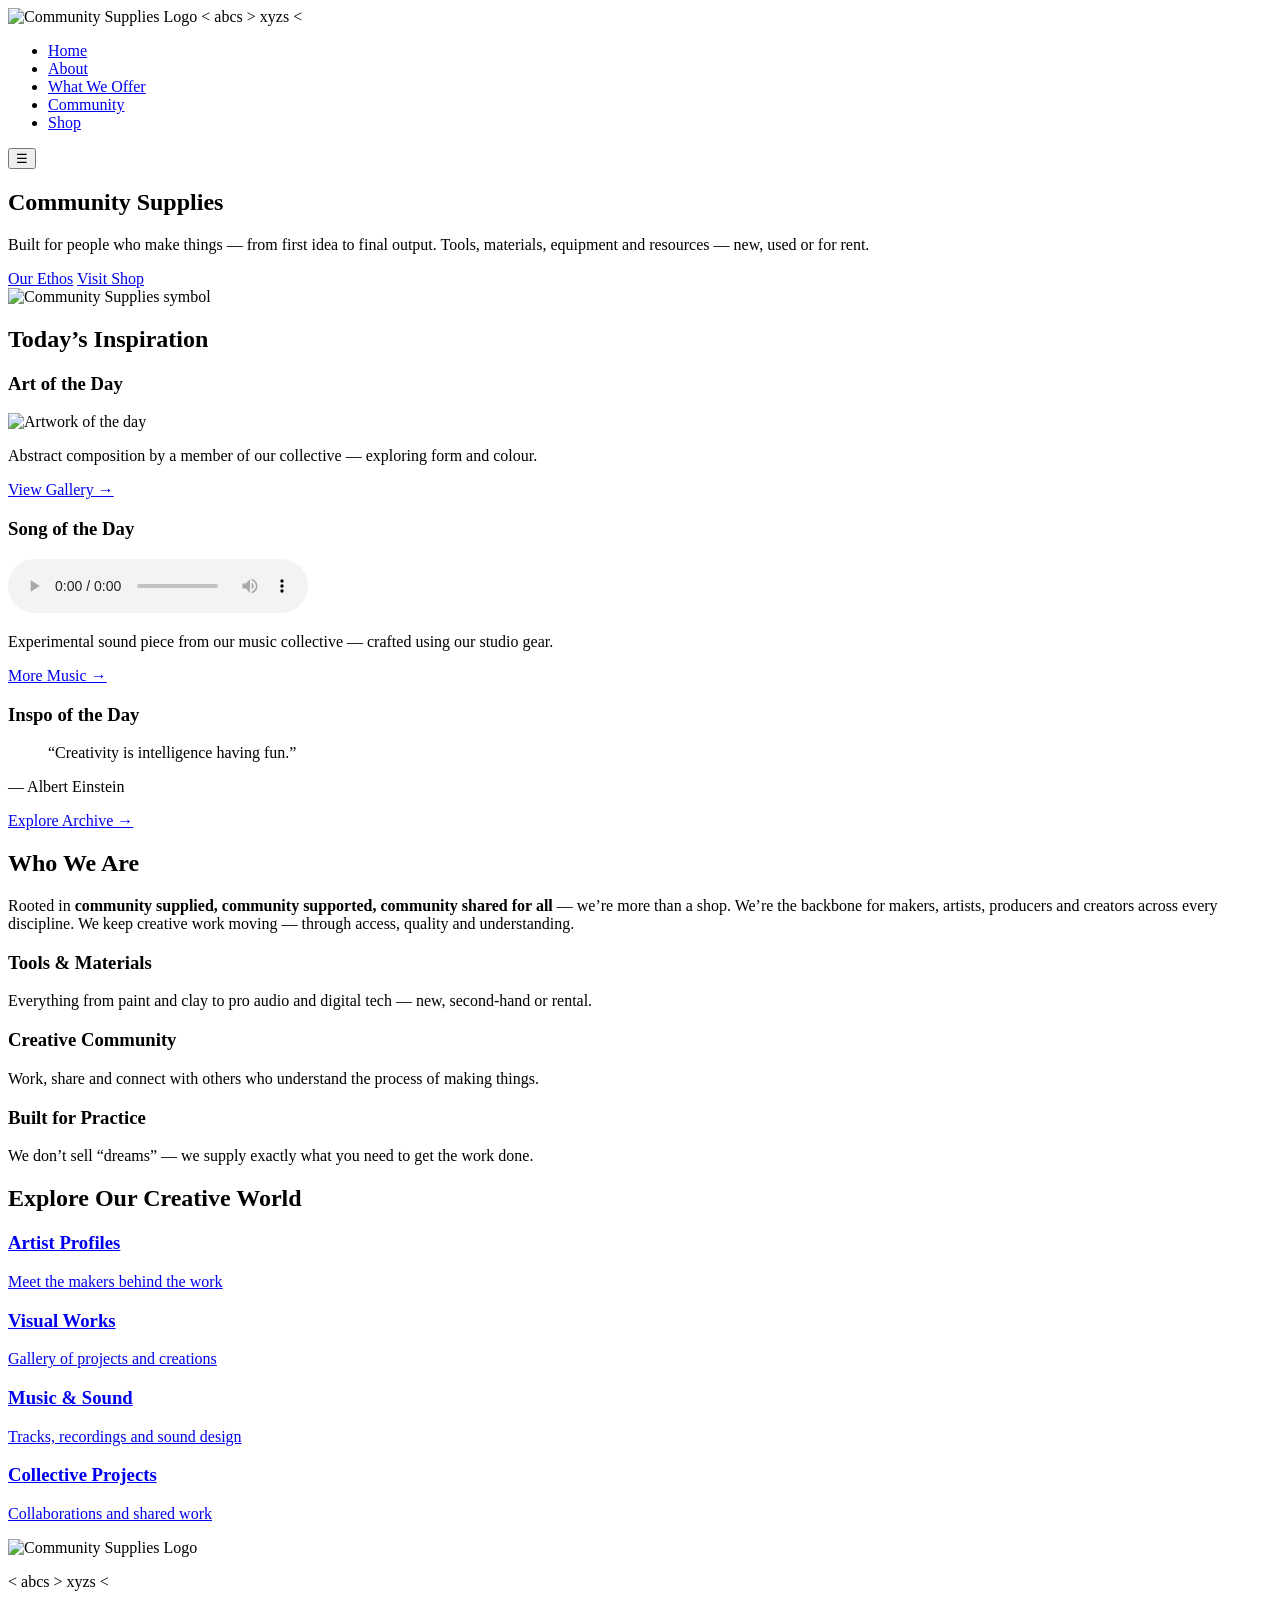
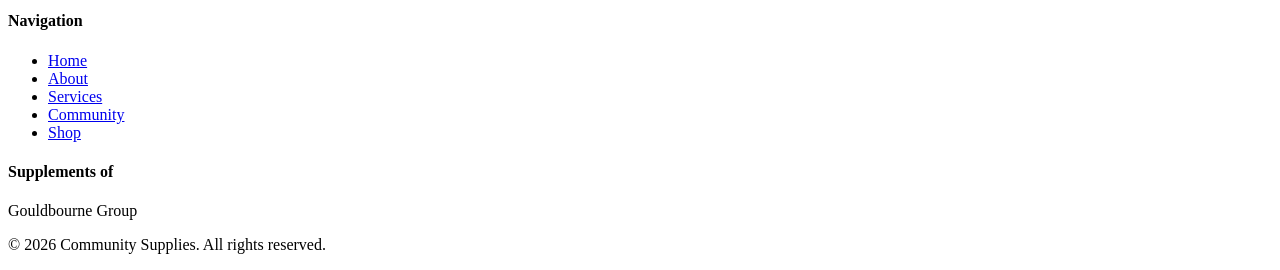
==== main-site/index.html @ 155a9874 "Update index.html" ====
<!DOCTYPE html>
<html lang="en-GB">
<head>
    <meta charset="UTF-8">
    <meta name="viewport" content="width=device-width, initial-scale=1.0">
    <title>Community Supplies | < abcs > xyzs <</title>
    <meta name="description" content="Tools, materials and resources for creators, makers and visionaries — new, second‑hand and rental available.">
    <link rel="stylesheet" href="/styles/styles.css">
</head>
<body>

    <!-- Header & Navigation -->
    <header class="site-header">
        <div class="container">
            <div class="logo-wrapper">
                <img src="/assets/images/logo-main.png" alt="Community Supplies Logo" class="logo">
                <span class="logo-tagline">&lt; abcs &gt; xyzs &lt;</span>
            </div>

            <nav class="main-nav">
                <ul>
                    <li><a href="index.html" class="active">Home</a></li>
                    <li><a href="/about/about-us.html">About</a></li>
                    <li><a href="/services/what-we-offer.html">What We Offer</a></li>
                    <li><a href="/community/supplied-community.html">Community</a></li>
                    <li><a href="https://shop.communitysupplies.co.uk" class="shop-btn" target="_blank">Shop</a></li>
                </ul>
            </nav>

            <button class="mobile-menu-toggle" aria-label="Toggle menu">☰</button>
        </div>
    </header>

    <!-- Hero Section -->
    <section class="hero">
        <div class="container hero-grid">
            <div class="hero-content">
                <h1>Community Supplies</h1>
                <p class="hero-subtitle">Built for people who make things — from first idea to final output. Tools, materials, equipment and resources — new, used or for rent.</p>
                <div class="hero-buttons">
                    <a href="/about/about-us.html" class="btn btn-primary">Our Ethos</a>
                    <a href="https://shop.communitysupplies.co.uk" class="btn btn-secondary" target="_blank">Visit Shop</a>
                </div>
            </div>
            <div class="hero-visual">
                <img src="logo-large.png" alt="Community Supplies symbol" class="hero-logo">
            </div>
        </div>
    </section>

    <!-- Daily Highlights Section -->
    <section class="daily-highlights">
        <div class="container">
            <h2>Today’s Inspiration</h2>
            <div class="highlights-grid">

                <!-- Art of the Day -->
                <div class="highlight-card">
                    <h3>Art of the Day</h3>
                    <div class="card-image">
                        <img src="art-of-day.jpg" alt="Artwork of the day">
                    </div>
                    <p>Abstract composition by a member of our collective — exploring form and colour.</p>
                    <a href="/community/community-supplied.html#art-gallery" class="card-link">View Gallery →</a>
                </div>

                <!-- Song of the Day -->
                <div class="highlight-card">
                    <h3>Song of the Day</h3>
                    <div class="card-audio">
                        <audio controls>
                            <source src="song-of-day.mp3" type="audio/mpeg">
                            Your browser does not support audio playback.
                        
                    </div>
                    <p>Experimental sound piece from our music collective — crafted using our studio gear.</p>
                    <a href="/community/supplied-community.html#music-collection" class="card-link">More Music →</a>
                </div>

                <!-- Inspo of the Day -->
                <div class="highlight-card">
                    <h3>Inspo of the Day</h3>
                    <blockquote>
                        “Creativity is intelligence having fun.”
                    </blockquote>
                    <p class="quote-author">— Albert Einstein</p>
                    <a href="#" class="card-link">Explore Archive →</a>
                </div>

            </div>
        </div>
    </section>

    <!-- Core Ethos Section -->
    <section class="ethos-section">
        <div class="container">
            <h2>Who We Are</h2>
            <p class="ethos-text">Rooted in <strong>community supplied, community supported, community shared for all</strong> — we’re more than a shop. We’re the backbone for makers, artists, producers and creators across every discipline. We keep creative work moving — through access, quality and understanding.</p>
            
            <div class="ethos-grid">
                <div class="ethos-item">
                    <h3>Tools & Materials</h3>
                    <p>Everything from paint and clay to pro audio and digital tech — new, second‑hand or rental.</p>
                </div>
                <div class="ethos-item">
                    <h3>Creative Community</h3>
                    <p>Work, share and connect with others who understand the process of making things.</p>
                </div>
                <div class="ethos-item">
                    <h3>Built for Practice</h3>
                    <p>We don’t sell “dreams” — we supply exactly what you need to get the work done.</p>
                </div>
            </div>
        </div>
    </section>

    <!-- Quick Links to Community Areas -->
    <section class="community-links">
        <div class="container">
            <h2>Explore Our Creative World</h2>
            <div class="links-grid">
                <a href="/community/community-supplied.html#artists" class="link-card">
                    <h3>Artist Profiles</h3>
                    <p>Meet the makers behind the work</p>
                </a>
                <a href="/community/community-supplied.html#visuals" class="link-card">
                    <h3>Visual Works</h3>
                    <p>Gallery of projects and creations</p>
                </a>
                <a href="/community/community-supplied.html#music" class="link-card">
                    <h3>Music & Sound</h3>
                    <p>Tracks, recordings and sound design</p>
                </a>
                <a href="/community/community-supplied.html#collective" class="link-card">
                    <h3>Collective Projects</h3>
                    <p>Collaborations and shared work</p>
                </a>
            </div>
        </div>
    </section>

    <!-- Footer -->
    <footer class="site-footer">
        <div class="container">
            <div class="footer-content">
                <div class="footer-logo">
                    <img src="/assets/images/logo-main.png" alt="Community Supplies Logo" class="logo">
                    <p>&lt; abcs &gt; xyzs &lt;</p>
                </div>
                <div class="footer-links">
                    <h4>Navigation</h4>
                    <ul>
                        <li><a href="index.html">Home</a></li>
                        <li><a href="/about/about-us.html">About</a></li>
                        <li><a href="/services/what-we-offer.html">Services</a></li>
                        <li><a href="/community/community-supplied.html">Community</a></li>
                        <li><a href="https://shop.communitysupplies.co.uk">Shop</a></li>
                    </ul>
                </div>
                <div class="footer-group">
                    <h4>Supplements of</h4>
                    <p>Gouldbourne Group</p>
                </div>
            </div>
            <div class="copyright">
                <p>© 2026 Community Supplies. All rights reserved.</p>
            </div>
        </div>
    </footer>

    <!-- Mobile Menu Script -->
    <script>
        const toggleBtn = document.querySelector('.mobile-menu-toggle');
        const nav = document.querySelector('.main-nav');
        toggleBtn.addEventListener('click', () => {
            nav.classList.toggle('active');
        });
    </script>

</body>
</html>
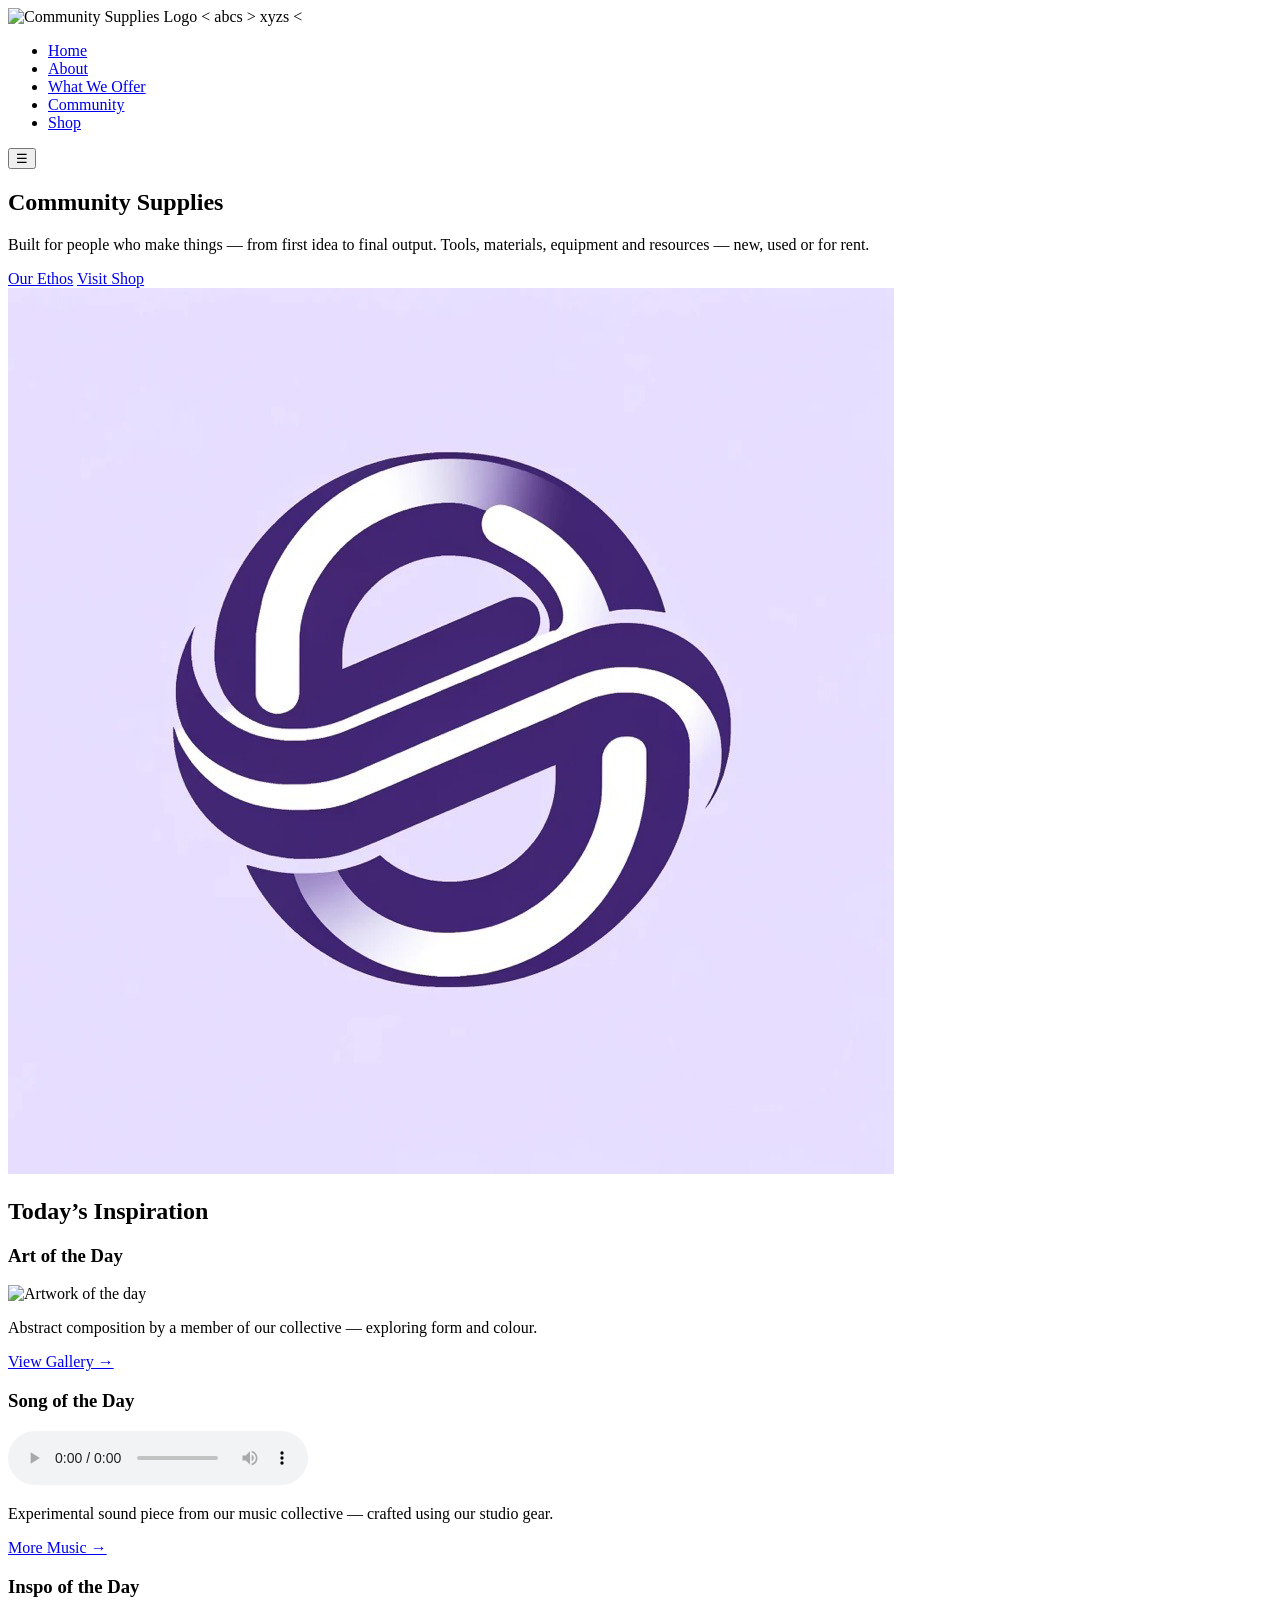
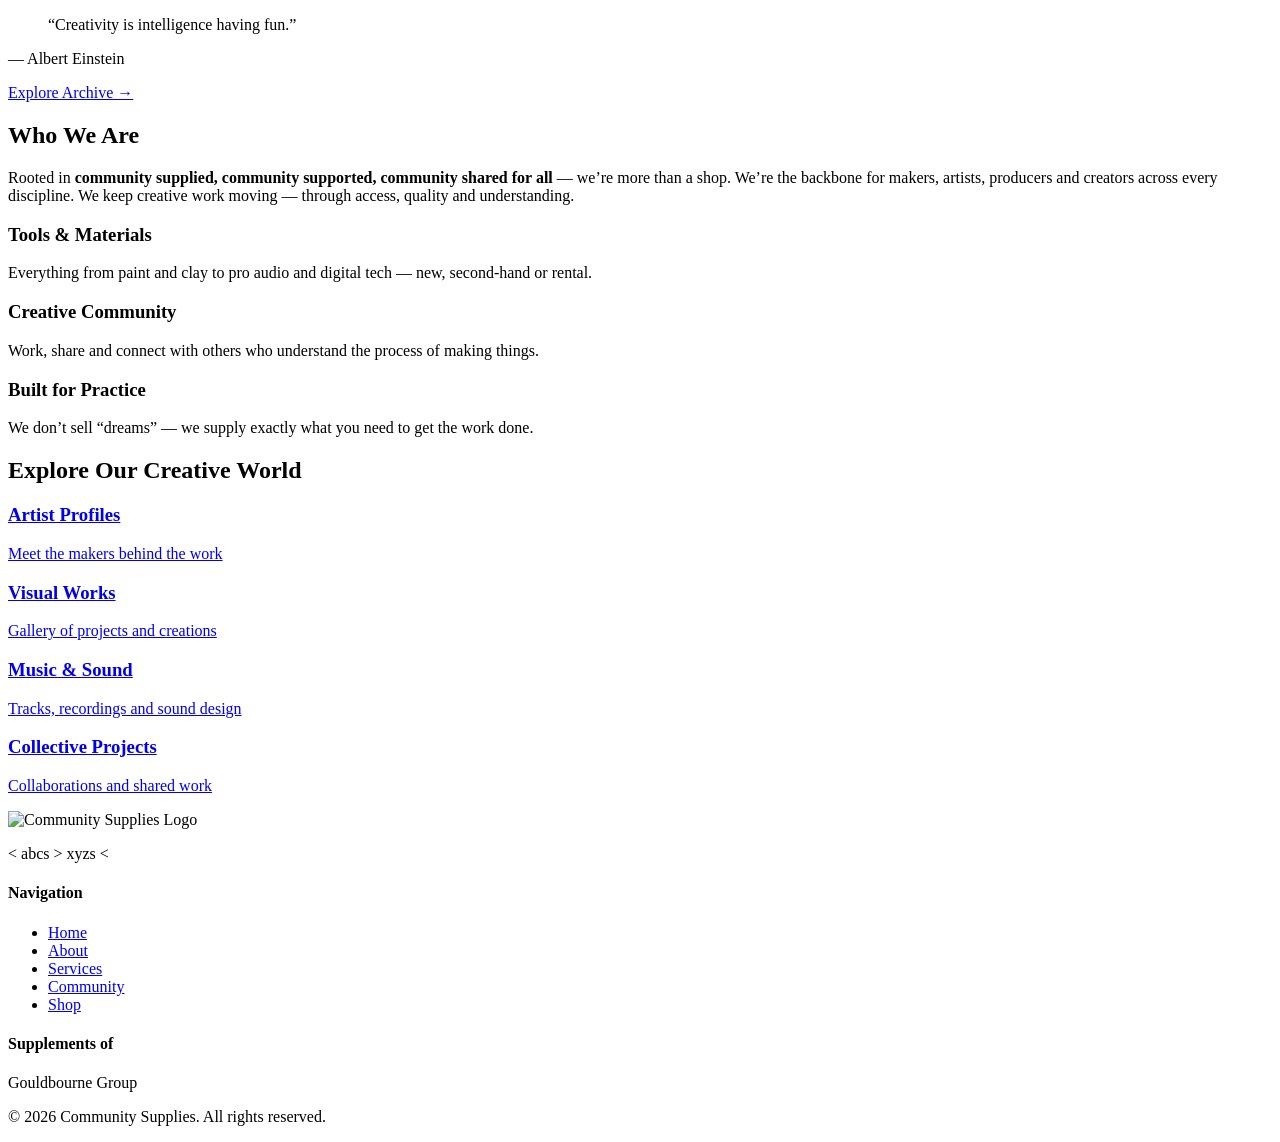
==== commit 326c02f2: "Update index.html" ====
--- a/main-site/index.html
+++ b/main-site/index.html
@@ -43,7 +43,7 @@
                 </div>
             </div>
             <div class="hero-visual">
-                <img src="logo-large.png" alt="Community Supplies symbol" class="hero-logo">
+                <img src="assets/images/logo-main.png" alt="Community Supplies symbol" class="hero-logo">
             </div>
         </div>
     </section>
@@ -58,7 +58,7 @@
                 <div class="highlight-card">
                     <h3>Art of the Day</h3>
                     <div class="card-image">
-                        <img src="art-of-day.jpg" alt="Artwork of the day">
+                        <img src="/assets/images/art-of-day.jpg" alt="Artwork of the day">
                     </div>
                     <p>Abstract composition by a member of our collective — exploring form and colour.</p>
                     <a href="/community/community-supplied.html#art-gallery" class="card-link">View Gallery →</a>
@@ -69,7 +69,7 @@
                     <h3>Song of the Day</h3>
                     <div class="card-audio">
                         <audio controls>
-                            <source src="song-of-day.mp3" type="audio/mpeg">
+                            <source src="assets/sounds/song-of-day.mp3" type="audio/mpeg">
                             Your browser does not support audio playback.
                         
                     </div>
@@ -153,7 +153,7 @@
                         <li><a href="index.html">Home</a></li>
                         <li><a href="/about/about-us.html">About</a></li>
                         <li><a href="/services/what-we-offer.html">Services</a></li>
-                        <li><a href="/community/community-supplied.html">Community</a></li>
+                        <li><a href="/community/supplied-community.html">Community</a></li>
                         <li><a href="https://shop.communitysupplies.co.uk">Shop</a></li>
                     </ul>
                 </div>
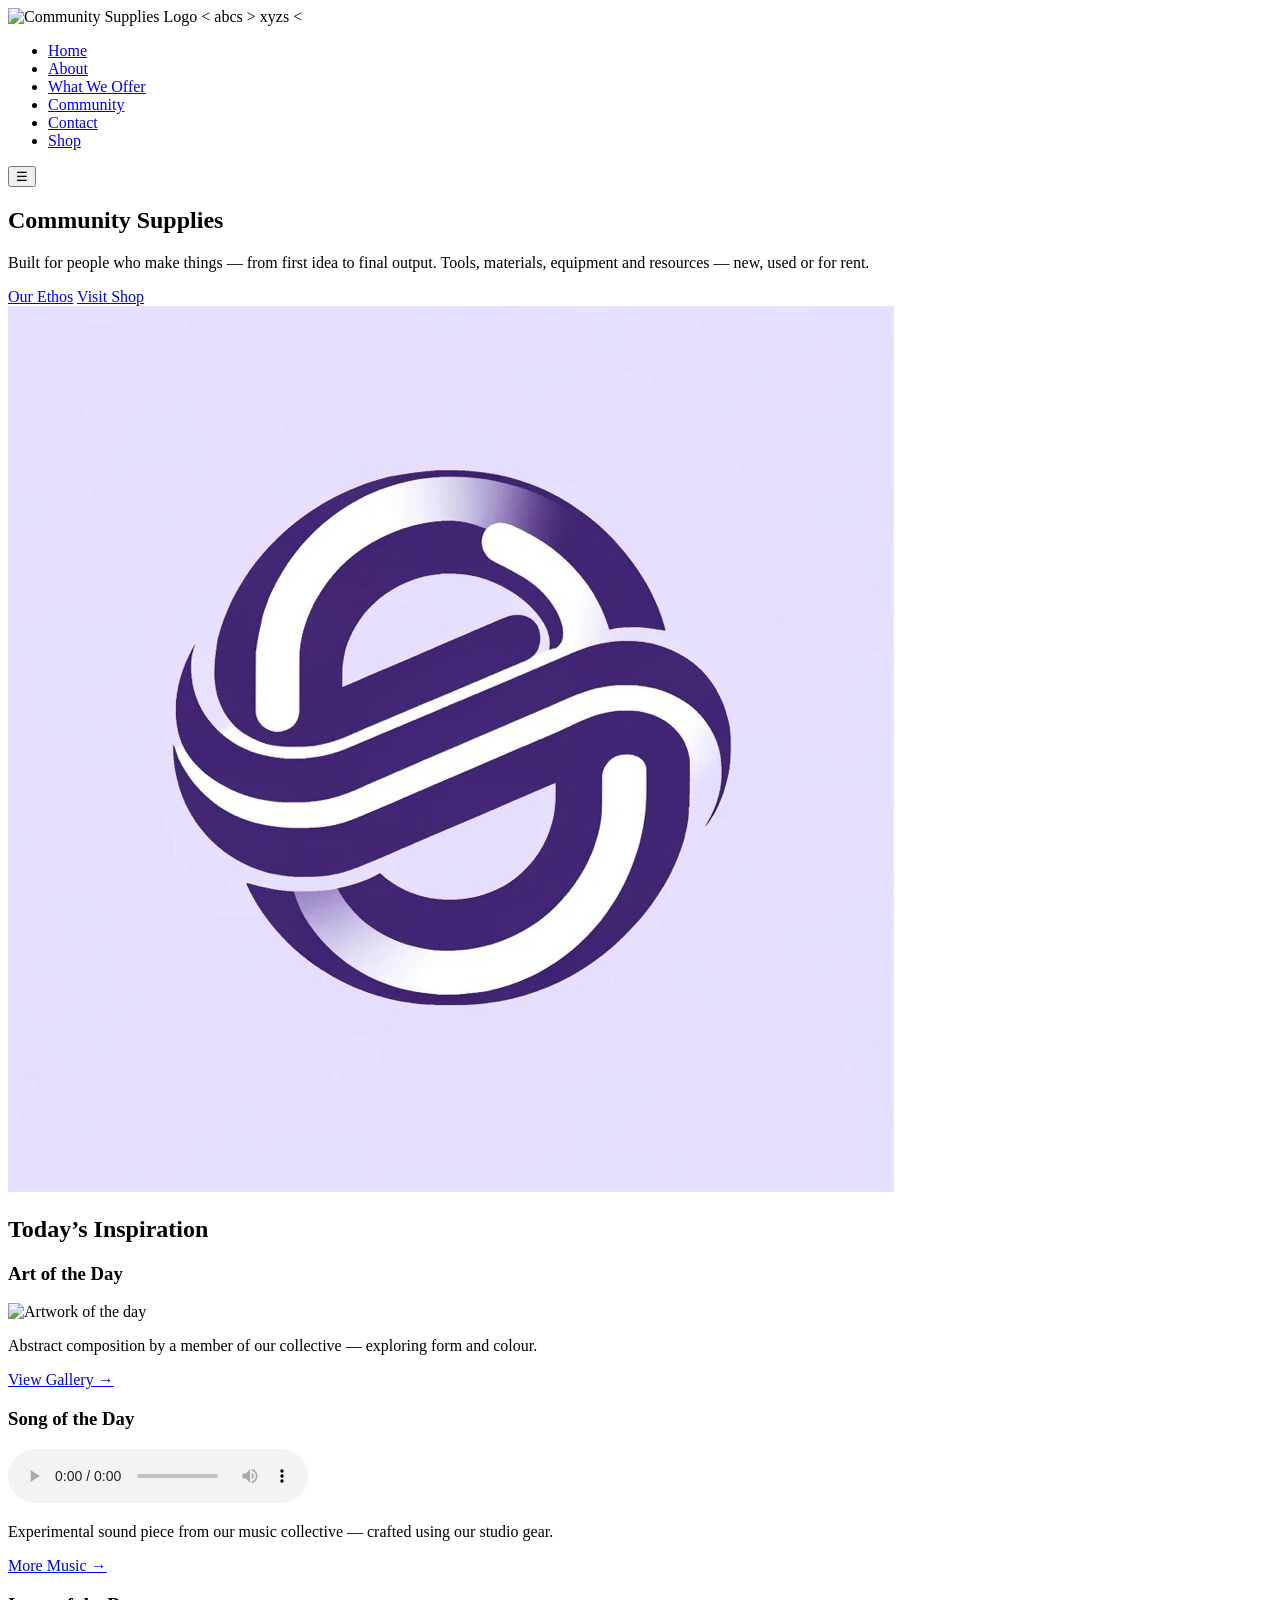
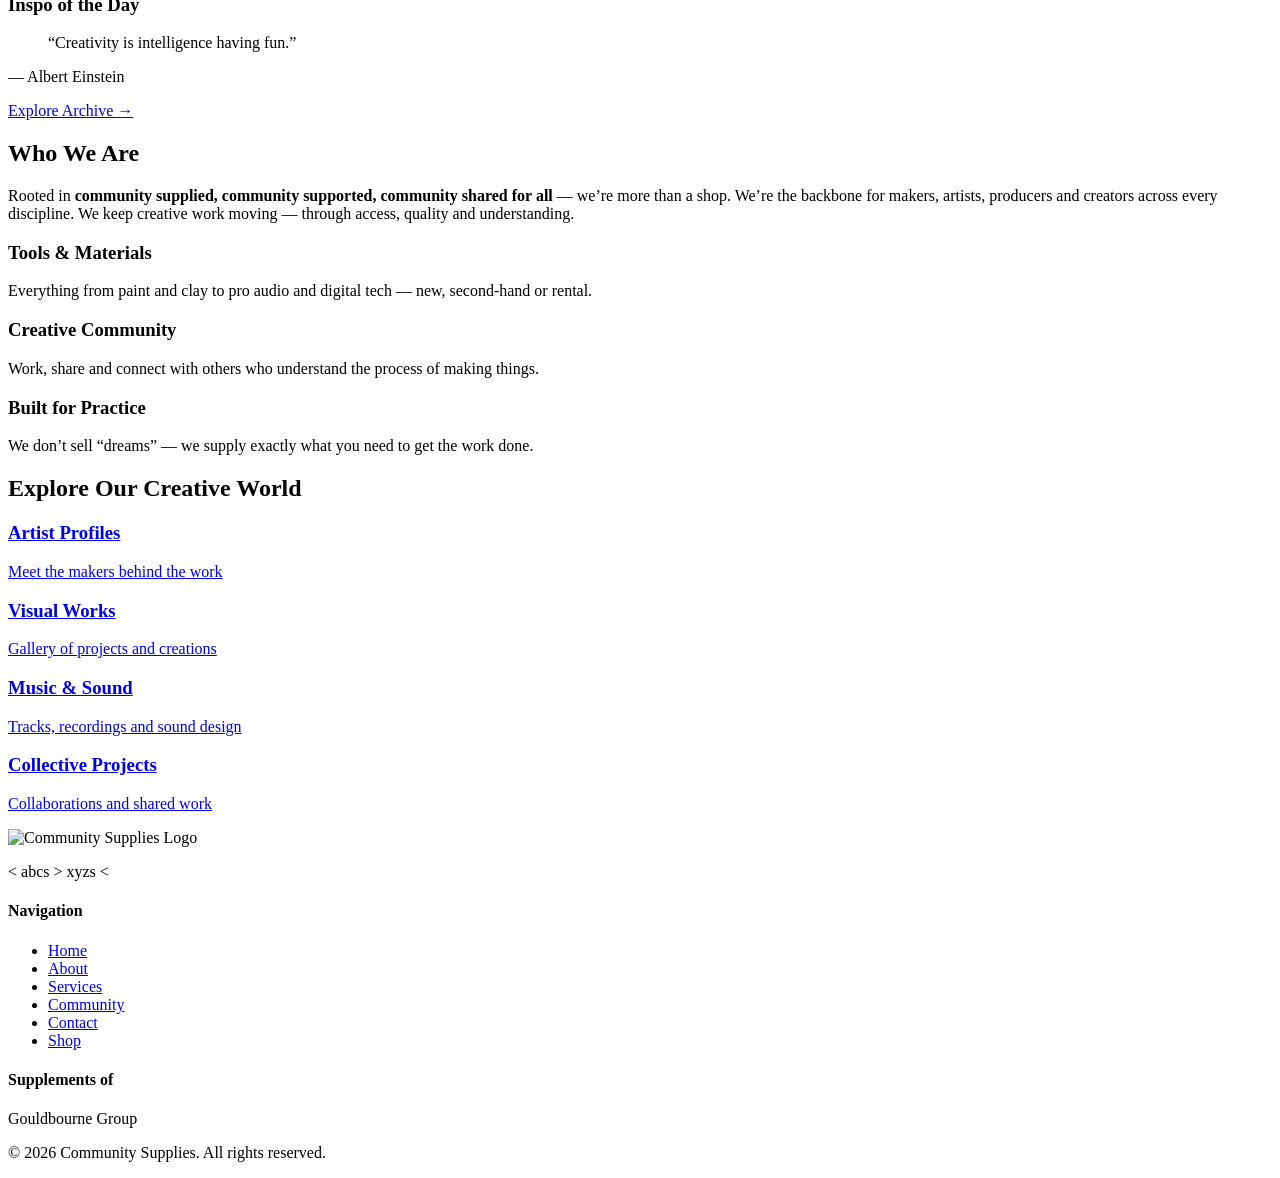
==== commit babf06d2: "Update index.html" ====
--- a/main-site/index.html
+++ b/main-site/index.html
@@ -23,6 +23,7 @@
                     <li><a href="/about/about-us.html">About</a></li>
                     <li><a href="/services/what-we-offer.html">What We Offer</a></li>
                     <li><a href="/community/supplied-community.html">Community</a></li>
+                    <li><a href="/contact/enquiry.html">Contact</a></li>
                     <li><a href="https://shop.communitysupplies.co.uk" class="shop-btn" target="_blank">Shop</a></li>
                 </ul>
             </nav>
@@ -69,7 +70,7 @@
                     <h3>Song of the Day</h3>
                     <div class="card-audio">
                         <audio controls>
-                            <source src="assets/sounds/song-of-day.mp3" type="audio/mpeg">
+                            <source src="assets/sounds/17 SONNET A BC_ XY Z [0.0].m4a" type="audio/mpeg">
                             Your browser does not support audio playback.
                         
                     </div>
@@ -154,6 +155,7 @@
                         <li><a href="/about/about-us.html">About</a></li>
                         <li><a href="/services/what-we-offer.html">Services</a></li>
                         <li><a href="/community/supplied-community.html">Community</a></li>
+                        <li><a href="/contact/enquiry.html">Contact</a></li>
                         <li><a href="https://shop.communitysupplies.co.uk">Shop</a></li>
                     </ul>
                 </div>
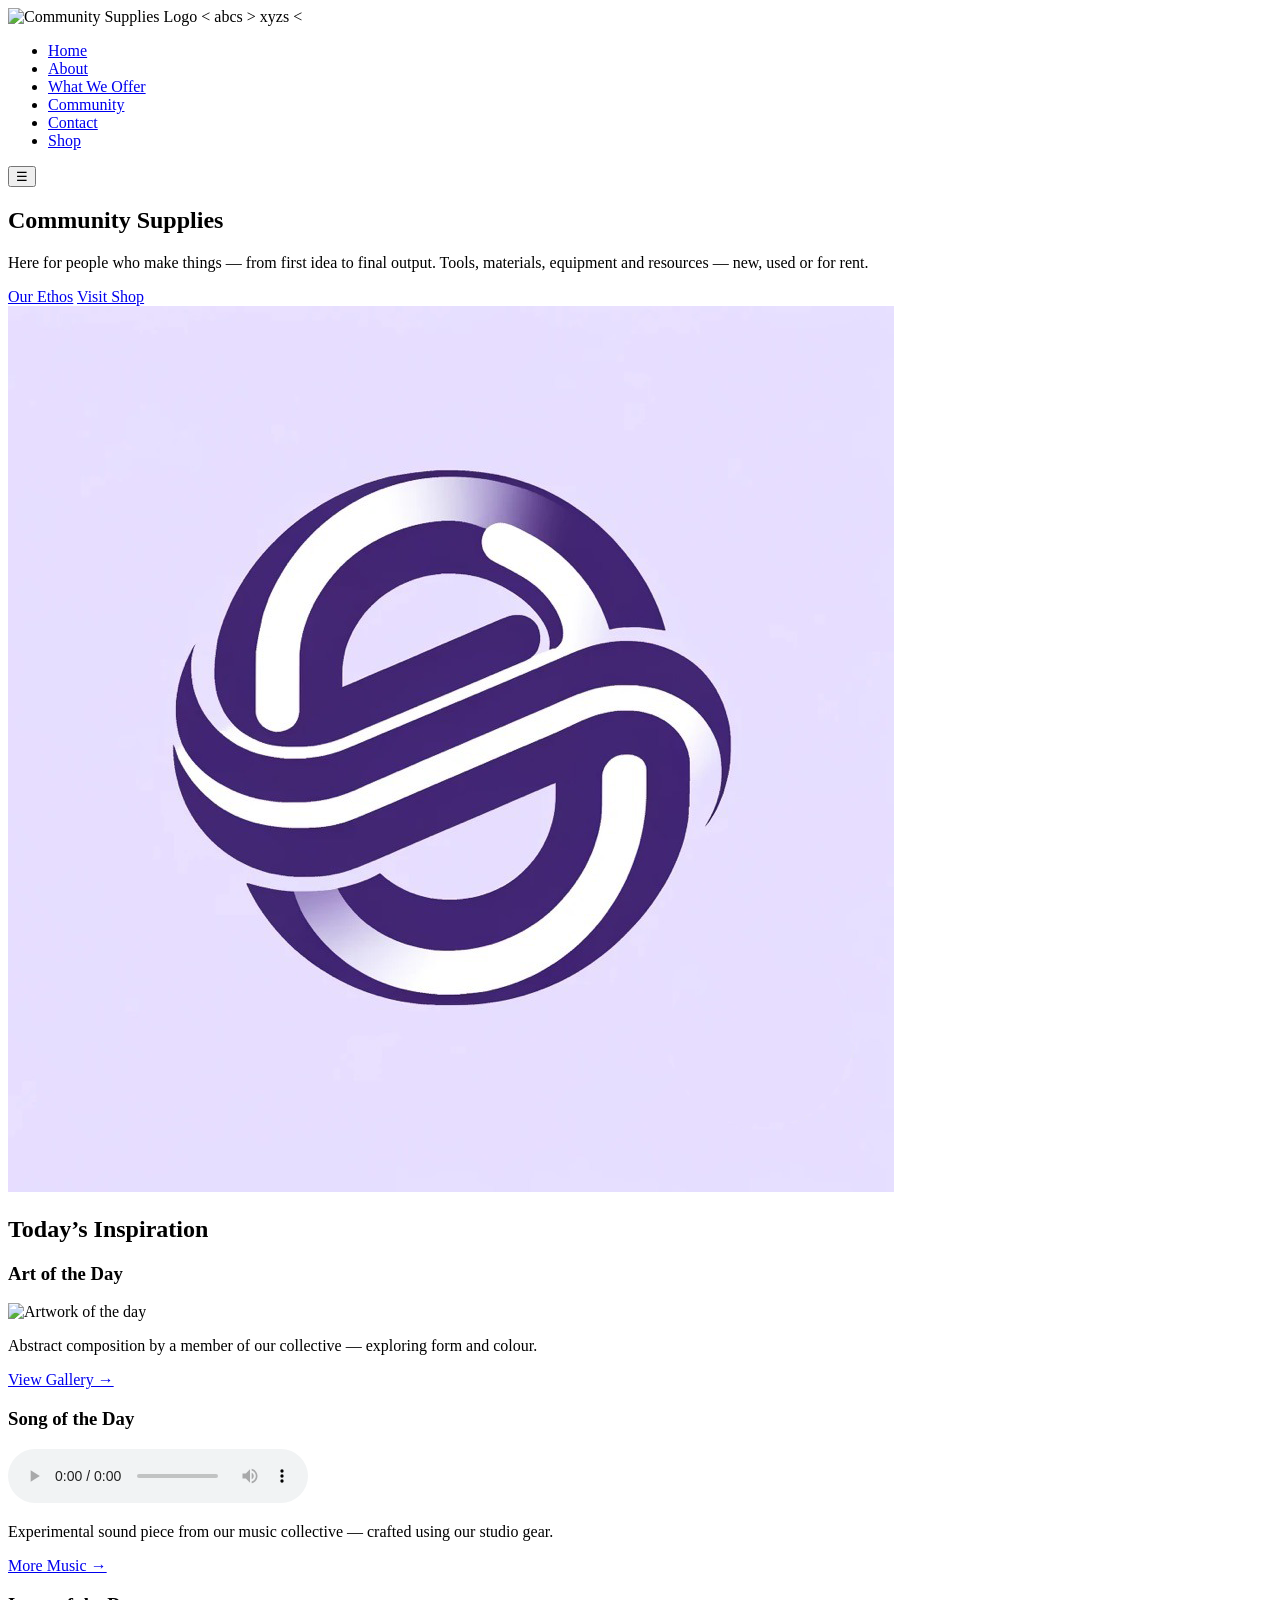
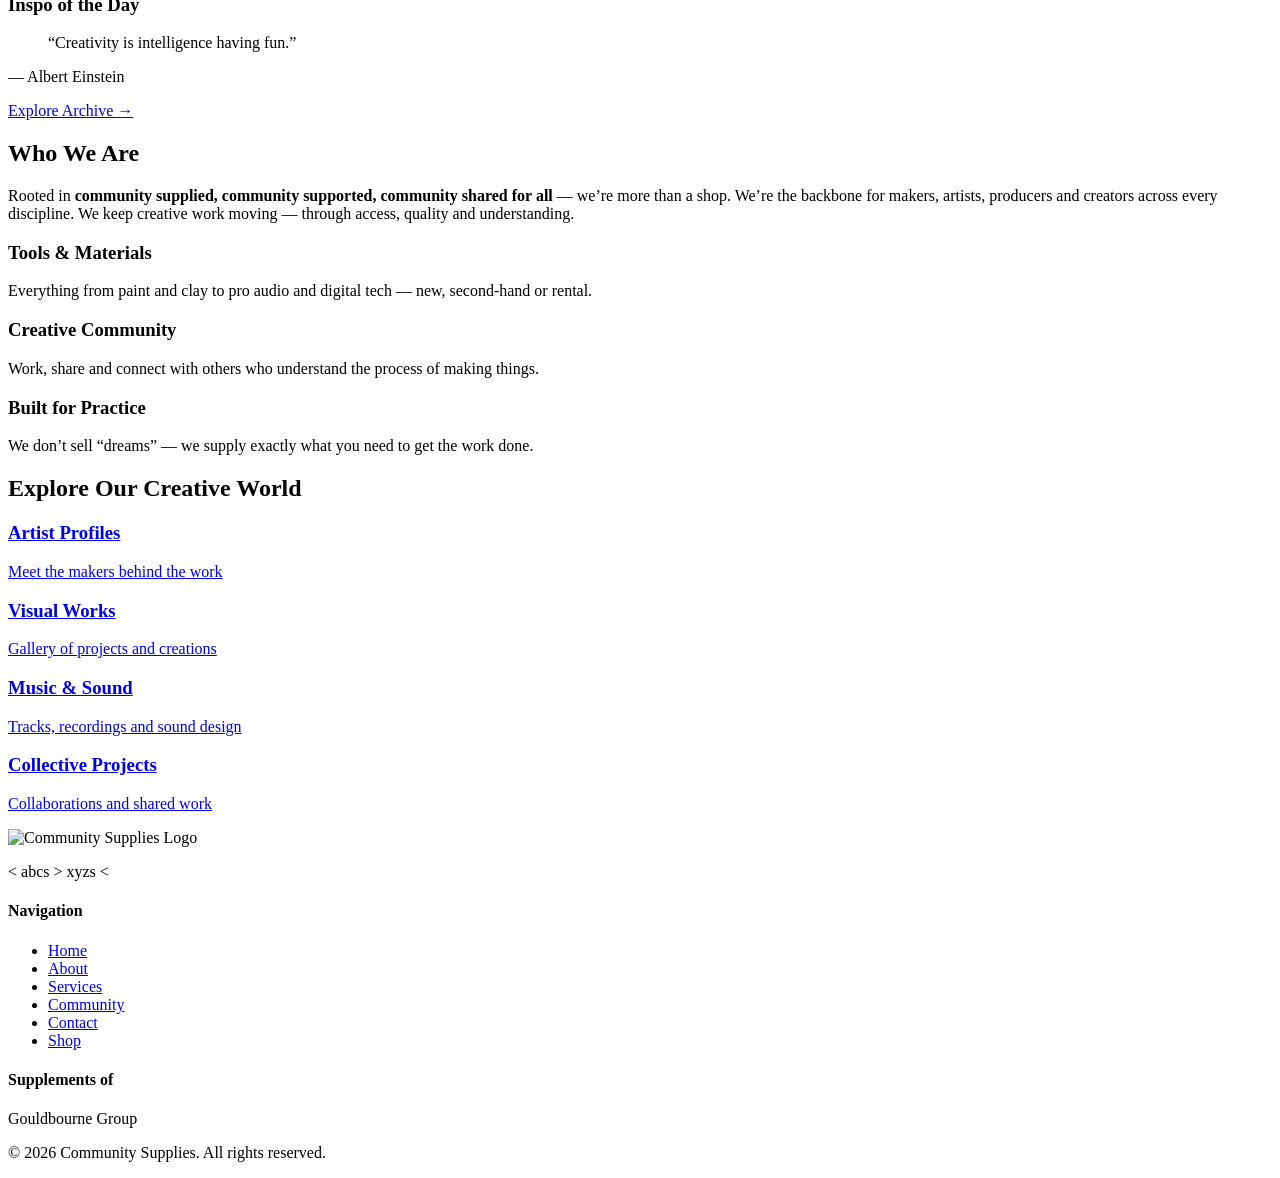
==== commit e0c807d0: "Update index.html" ====
--- a/main-site/index.html
+++ b/main-site/index.html
@@ -37,7 +37,7 @@
         <div class="container hero-grid">
             <div class="hero-content">
                 <h1>Community Supplies</h1>
-                <p class="hero-subtitle">Built for people who make things — from first idea to final output. Tools, materials, equipment and resources — new, used or for rent.</p>
+                <p class="hero-subtitle">Here for people who make things — from first idea to final output. Tools, materials, equipment and resources — new, used or for rent.</p>
                 <div class="hero-buttons">
                     <a href="/about/about-us.html" class="btn btn-primary">Our Ethos</a>
                     <a href="https://shop.communitysupplies.co.uk" class="btn btn-secondary" target="_blank">Visit Shop</a>
